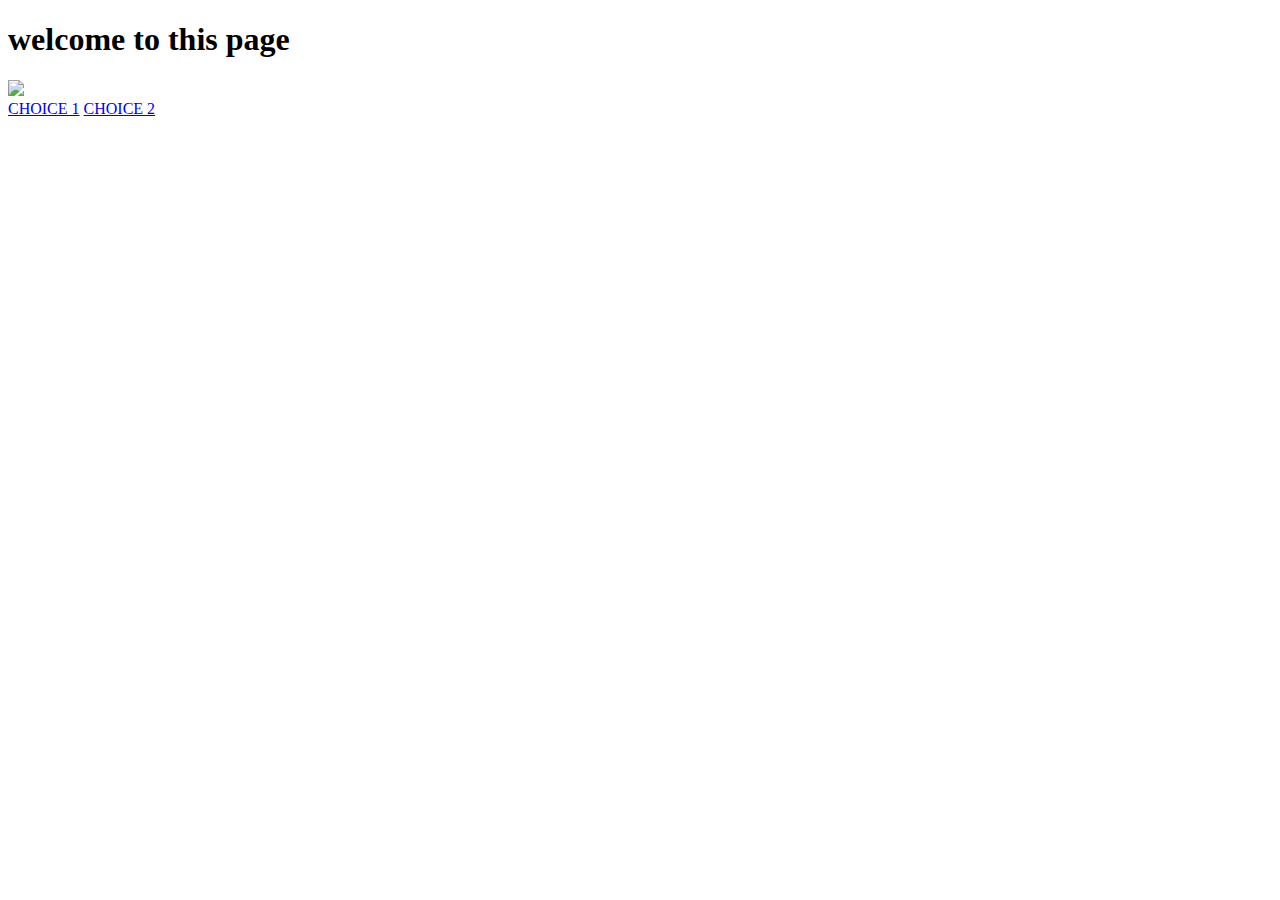
==== kevin-beltre-github.io/mmp100/webdev/index.html @ 4cea0c7c "Create index.html" ====
<!DOCTYPE html>
<html>
    
    <head>
        <title>DEMO</title>
        <link rel="stylesheet" type="text/css" href="style.css">
    </head>
    
    
 <!--        content of page inside body tag-->   
    <body>
        
<!--        make a heading-->        
        <h1> welcome to this page</h1>

<!--this lets you control location of image-->        
        <div id="img_wrapper">

<!--            image tag-->
            <img class="top_image" src="imgs/jesse.jpeg" />

        </div>
        
<!--link to another html page-->
        <a id="leftchoice" href="testfolder/page2.html">CHOICE 1</a>
        
        <a id="rightchoice" href="testfolder/about.html">CHOICE 2</a>
        
    </body>

</html>
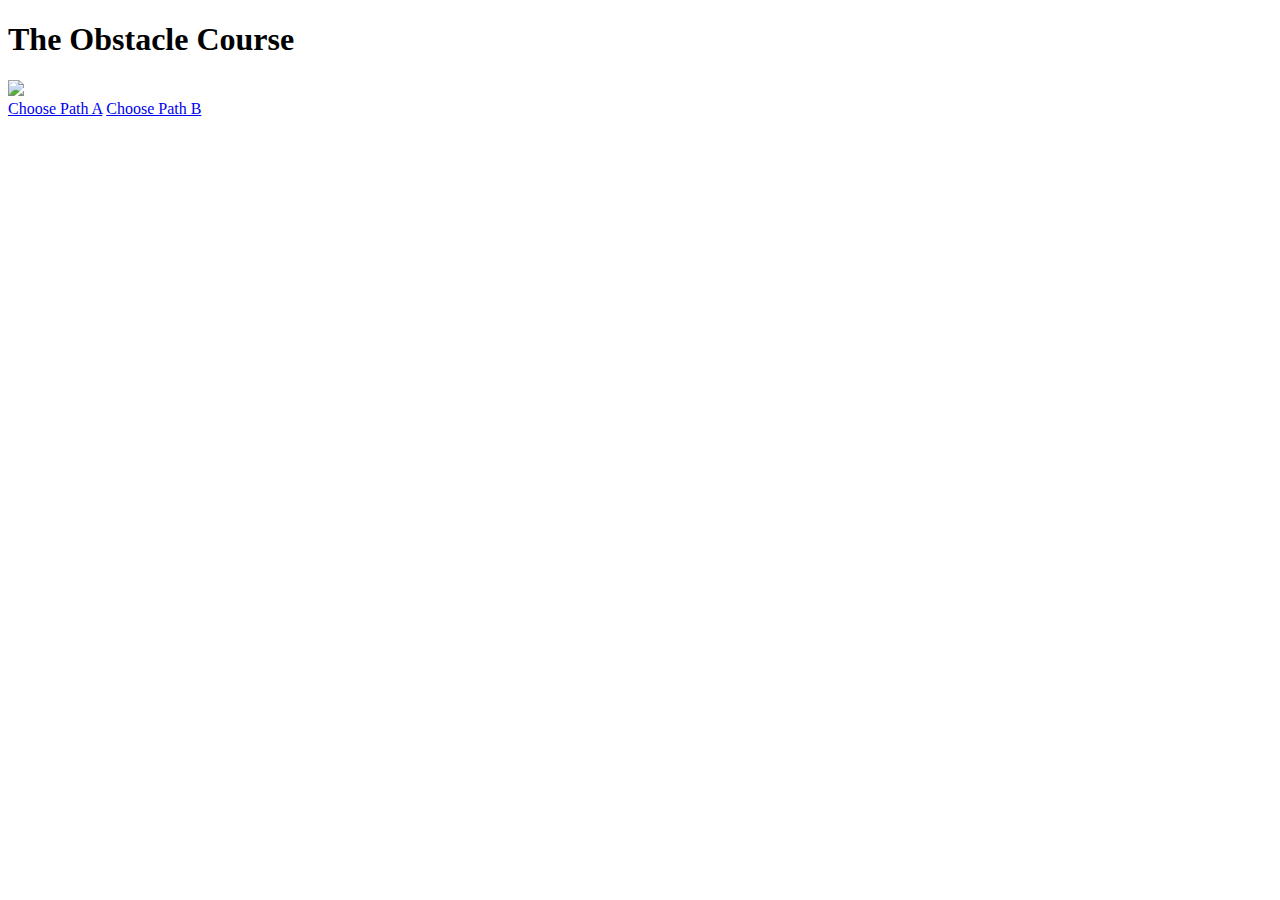
==== commit 5f56016b: "Update index.html" ====
--- a/kevin-beltre-github.io/mmp100/webdev/index.html
+++ b/kevin-beltre-github.io/mmp100/webdev/index.html
@@ -1,5 +1,4 @@
-  
-<!DOCTYPE html>
+ <!DOCTYPE html>
 <html>
     
     <head>
@@ -12,7 +11,7 @@
     <body>
         
 <!--        make a heading-->        
-        <h1> welcome to this page</h1>
+        <h1>The Obstacle Course</h1>
 
 <!--this lets you control location of image-->        
         <div id="img_wrapper">
@@ -23,9 +22,9 @@
         </div>
         
 <!--link to another html page-->
-        <a id="leftchoice" href="testfolder/page2.html">CHOICE 1</a>
+        <a id="leftchoice" href="testfolder/page2.html">Choose Path A</a>
         
-        <a id="rightchoice" href="testfolder/about.html">CHOICE 2</a>
+        <a id="rightchoice" href="testfolder/about.html">Choose Path B</a>
         
     </body>
 
